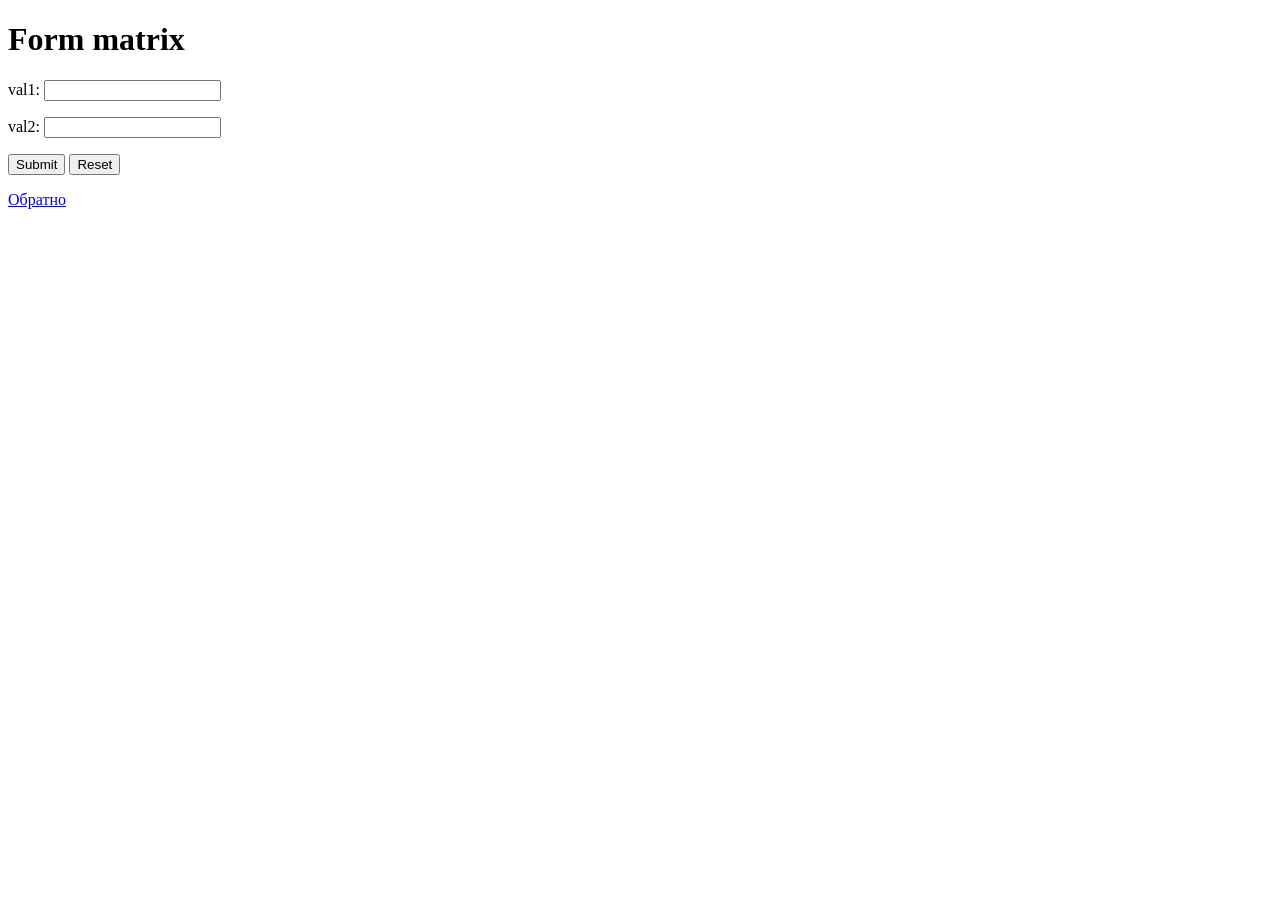
==== src/main/resources/templates/index.html @ 8987f7cf "Часть 3 лабы" ====
<!DOCTYPE HTML>
<html xmlns:th="http://www.thymeleaf.org">
<head>
    <title>Getting Started: Handing Form Submission</title>
    <meta http-equiv="Content-Type" content="text/html; charset=UTF-8" />
</head>
<body>
<h1>Form matrix</h1>
<form action="#" th:action="@{/index}" th:object="${FormMath}" method="post">
    <p>val1: <input type="text" th:field="*{val1}" /></p>
    <p>val2: <input type="text" th:field="*{val2}" /></p>
    <p><input type="submit" value="Submit" /> <input type="reset" value="Reset" /></p>
</form>
<a href="/start">Обратно</a>
</body>
</html>
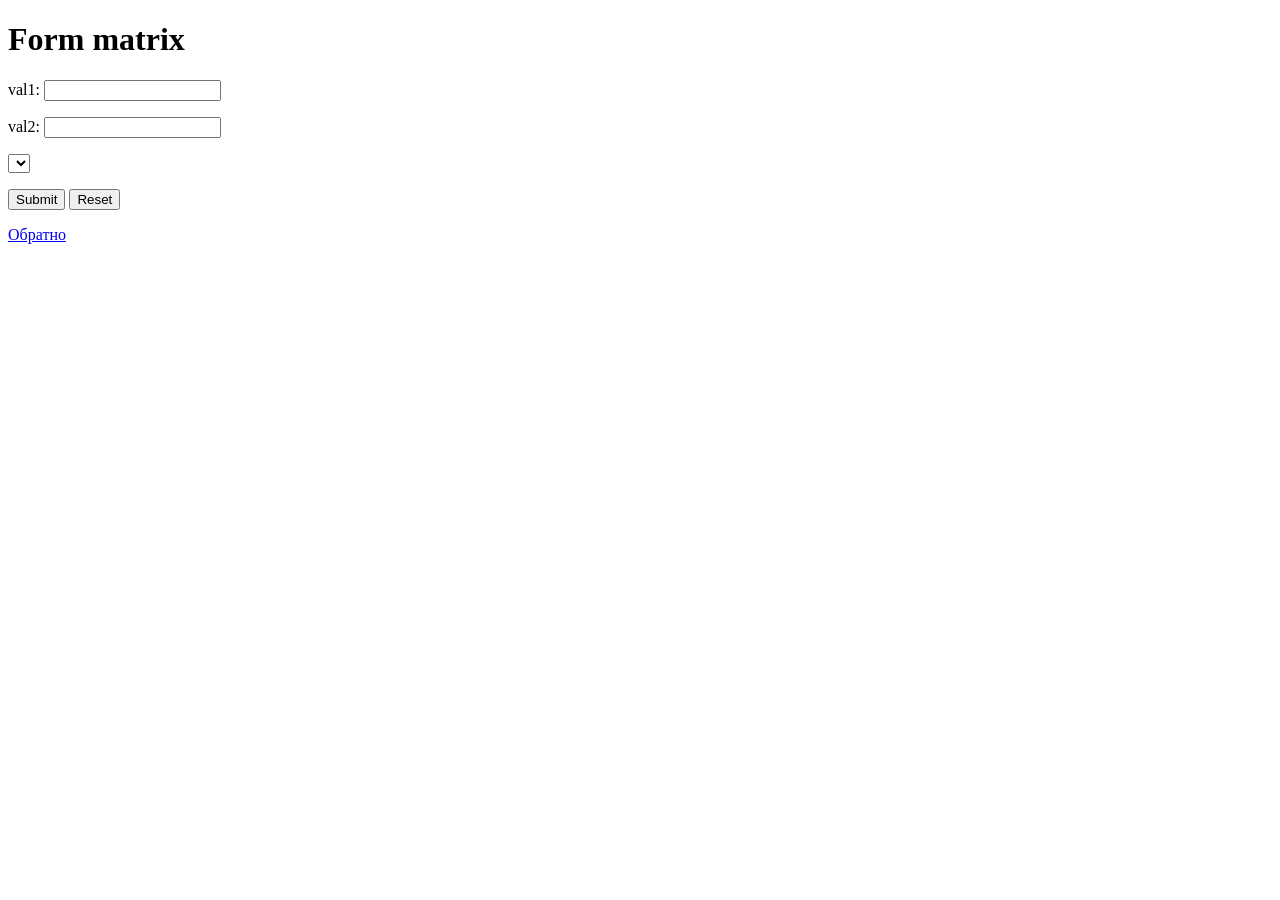
==== commit 46403428: "Победа" ====
--- a/src/main/resources/templates/index.html
+++ b/src/main/resources/templates/index.html
@@ -1,16 +1,39 @@
 <!DOCTYPE HTML>
 <html xmlns:th="http://www.thymeleaf.org">
 <head>
-    <title>Getting Started: Handing Form Submission</title>
-    <meta http-equiv="Content-Type" content="text/html; charset=UTF-8" />
+    <meta http-equiv="Content-Type" content="text/html; charset=UTF-8"/>
+    <meta charset="UTF-8">
+    <title>Лабораторная работа №3</title>
+    <link th:rel="stylesheet" th:href="style.css">
 </head>
 <body>
 <h1>Form matrix</h1>
 <form action="#" th:action="@{/index}" th:object="${FormMath}" method="post">
-    <p>val1: <input type="text" th:field="*{val1}" /></p>
-    <p>val2: <input type="text" th:field="*{val2}" /></p>
-    <p><input type="submit" value="Submit" /> <input type="reset" value="Reset" /></p>
+    <p>val1: <input type="text" id="numberChar" th:field="*{val1}"/></p>
+    <p>val2: <input type="text" id="numberChar2" th:field="*{val2}"/></p>
+    <select name="Operation" th:field="*{operation}">
+        <option th:each="colorOpt : ${T(com.example.Client.dto.enums.Operation).values()}"
+                th:value="${colorOpt}" th:text="${colorOpt.toString()}"></option>
+    </select>
+    <p><input type="submit" value="Submit" onclick="checkInputData()"/> <input type="reset" value="Reset"/></p>
 </form>
 <a href="/start">Обратно</a>
+<script th:inline="javascript">
+    function checkInputData() {
+        const input = document.getElementById("numberChar");
+        const num = input.value;
+        const input2 = document.getElementById("numberChar2");
+        const num2 = input2.value;
+        const re1 = new RegExp("^[+-]?([0-9]+([.][0-9]*)?|[.][0-9]+)$");
+        if (!(re1.test(num))) {
+            input.setCustomValidity("Введите число1");
+        } else if (!(re1.test(num2))) {
+            input2.setCustomValidity("Введите число2");
+        } else{
+            input.setCustomValidity('');
+            input2.setCustomValidity('');
+        }
+    }
+</script>
 </body>
 </html>
--- a/src/main/resources/templates/style.css
+++ b/src/main/resources/templates/style.css
@@ -0,0 +1,28 @@
+body {
+    font-family: Arial, Verdana, sans-serif; /* Семейство шрифтов */
+    font-size: 11pt; /* Размер основного шрифта в пунктах */
+    background-color: #e8f3f1; /* Цвет фона веб-страницы */
+    color: #333; /* Цвет основного текста */
+}
+h1 {
+    color: #a223a0; /* Цвет заголовка */
+    font-size: 24pt; /* Размер шрифта в пунктах */
+    font-family: Arial, Verdana, sans-serif; /* Семейство шрифтов */
+    font-weight: normal; /* Нормальное начертание текста */
+}
+a {
+    color: #008000; /* Цвет обычной ссылки */
+    text-decoration: none; /* Убираем подчеркивание у ссылок */
+}
+a:visited {
+    color: #c10f15; /* Цвет посещённой ссылки */
+}
+a:hover {
+    color: #ec9292; /* Цвет ссылки при наведении на нее курсора мыши */
+    text-decoration: underline; /* Добавляем подчеркивание */
+}
+.form {
+    width: 50%;
+    background: #f1f1f1;
+    color: #ff0000;
+}
